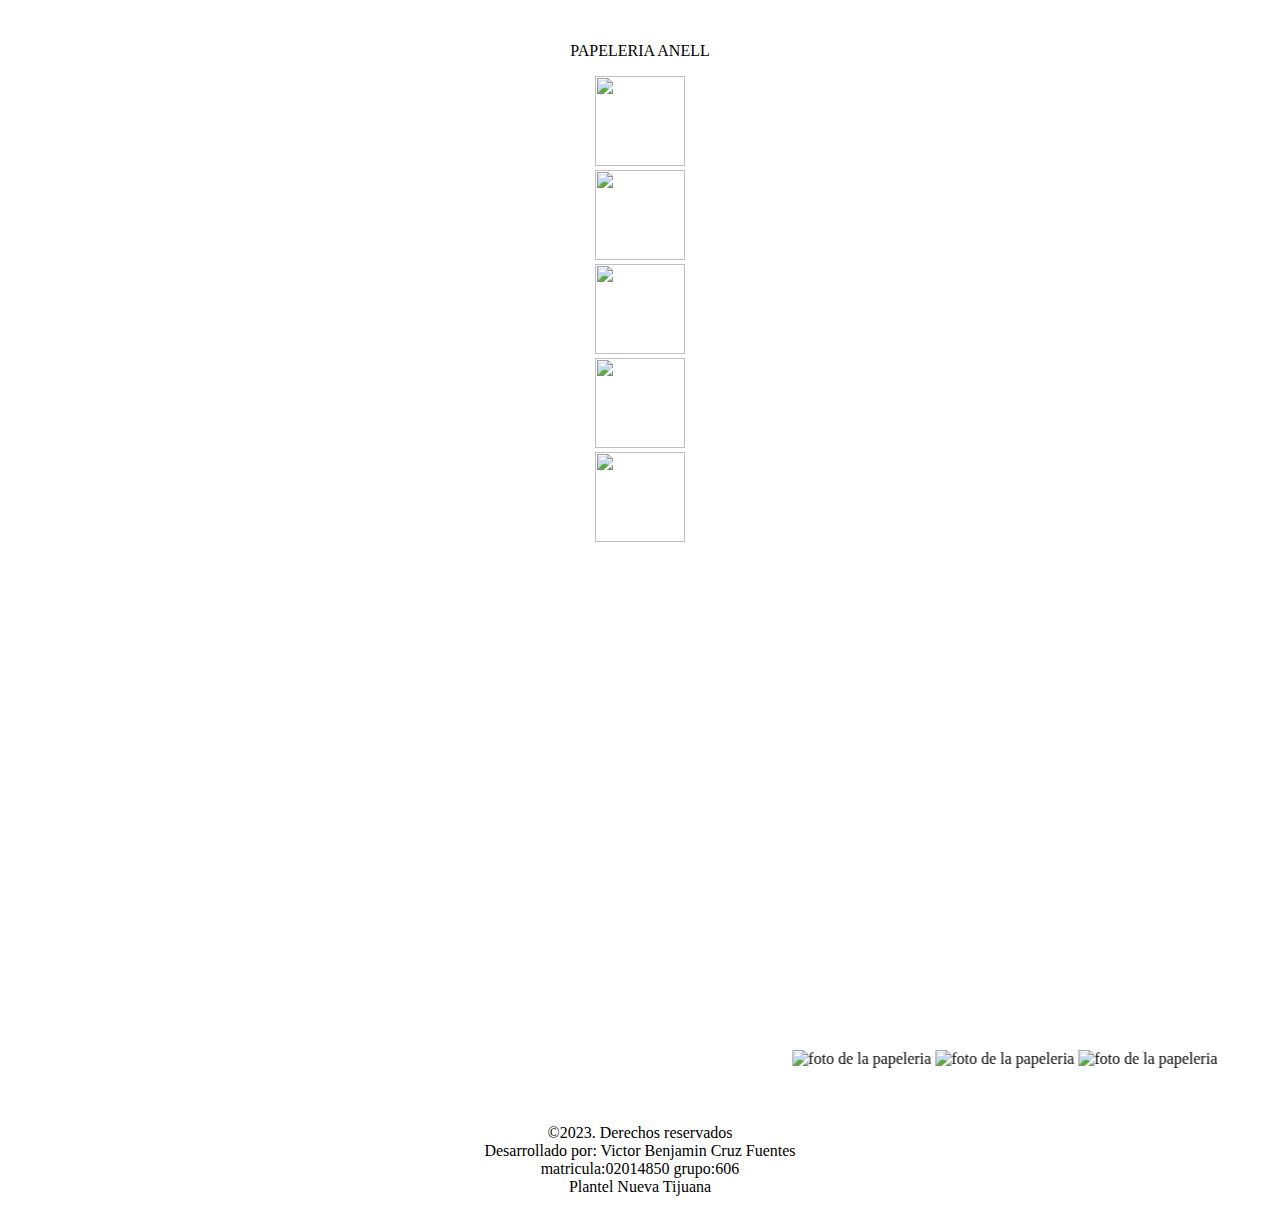
==== index.html @ 373d447a "Add files via upload" ====
<!DOCTYPE html>
<html>
	<head>
		<title>
			Papeleria anell
		</title>
		
		<link rel="shorcut icon" href="logo.png">
		<link rel="stylesheet" href="css/estilo.css">
		
		
	</head>
	
	<body>
		<center>
		
		
		<div id="top">
	<br>	
			<p class="title">
				PAPELERIA ANELL
			</p>
		</div>	
		

		
	
			
			<div id="top2">
					<div class="menu">
						<img src="imagenes/inicio.png" 
						height="90" width="90">
					</div>
				
				<a href="html/productos.html">	
					<div class="menu">
						<img src="imagenes/productos.png" 
						height="90" width="90">
					</div>
				</a>
				<a href="html/ideas.html">	
					<div class="menu">
						<img src="imagenes/ideas.png" 
						height="90" width="90">
					</div>
				</a>
				<a href="html/contactos.html">	
					<div class="menu">
						<img src="imagenes/contactos.png" 
						height="90" width="90">
					</div>	
				</a>
				<a href="html/nosotros.html">	
					<div class="menu">
						<img src="imagenes/nosotros.png" 
						height="90" width="90">
					</div>
				</a>
			</div>
			
		<div id="principal">		
		<br>
					<marquee behavior="alternate" loop="x" align="center">
				<img class="imgmarquesina" src="Imagenes/negocio.jpg" alt="foto de la papeleria">
				<img class="imgmarquesina" src="Imagenes/escuela1.jpg" alt="foto de la papeleria">
				<img class="imgmarquesina"  src="Imagenes/escuela2.jpg" alt="foto de la papeleria">
				<img class="imgmarquesina"  src="logo.png" alt="foto de la papeleria">
					</marquee>
					
				<br>
					
					
				
		</div>		
		<br>
		
		<div id="piep">
		<br>
				<p class="pie">
				
					©2023. Derechos reservados<br>
					Desarrollado por: Victor Benjamin Cruz Fuentes<br>
					matricula:02014850 grupo:606<br>
					Plantel Nueva Tijuana
		</div>		
				</p>
		</center>	
	</body>
</html>
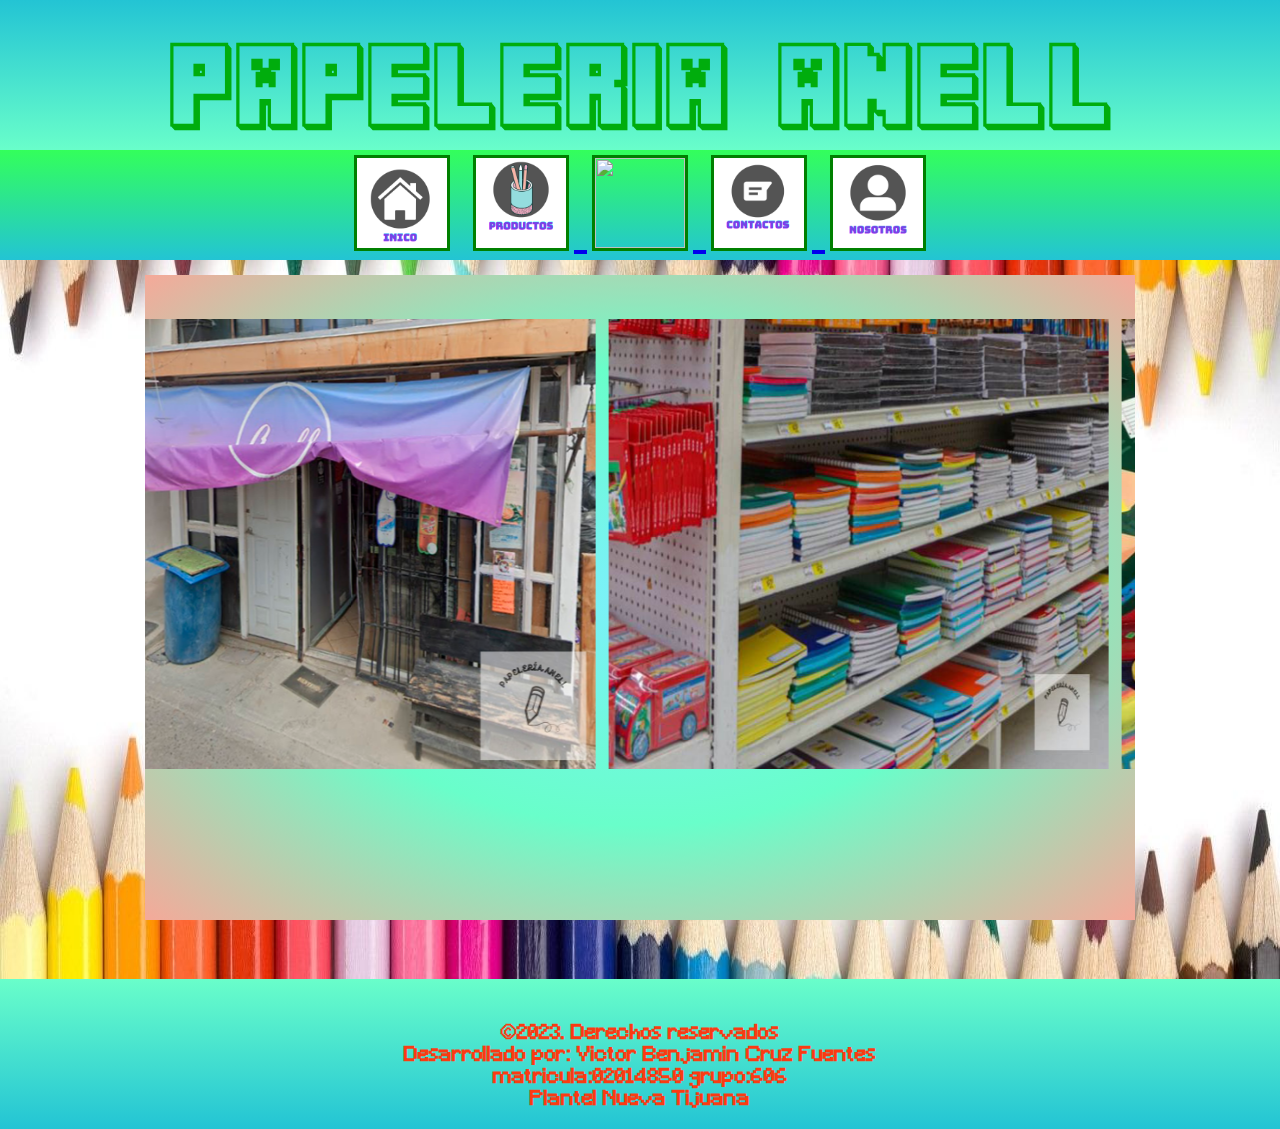
==== commit 06249934: "Update index.html" ====
--- a/index.html
+++ b/index.html
@@ -61,9 +61,9 @@
 		<div id="principal">		
 		<br>
 					<marquee behavior="alternate" loop="x" align="center">
-				<img class="imgmarquesina" src="Imagenes/negocio.jpg" alt="foto de la papeleria">
-				<img class="imgmarquesina" src="Imagenes/escuela1.jpg" alt="foto de la papeleria">
-				<img class="imgmarquesina"  src="Imagenes/escuela2.jpg" alt="foto de la papeleria">
+				<img class="imgmarquesina" src="imagenes/negocio.jpg" alt="foto de la papeleria">
+				<img class="imgmarquesina" src="imagenes/escuela1.jpg" alt="foto de la papeleria">
+				<img class="imgmarquesina"  src="imagenes/escuela2.jpg" alt="foto de la papeleria">
 				<img class="imgmarquesina"  src="logo.png" alt="foto de la papeleria">
 					</marquee>
 					
@@ -86,4 +86,4 @@
 				</p>
 		</center>	
 	</body>
-</html>+</html>
--- a/css/estilo.css
+++ b/css/estilo.css
@@ -0,0 +1,312 @@
+/*body*/
+body {
+/*para colocar una imagen de fondo*/	
+		background-image:url("../imagenes/pape1.jpg");
+	
+/*para repetir una imagen de fondo*/	
+		background-repeat: no-repeat;
+
+/*para el tamaño de una imagen de fondo*/	
+		background-size: 100% 100%;
+		
+	/*para el tipo de letra*/	
+		Font-family:MInecraft;
+	/*para el tamaño de letra*/		
+		Font-size: 40px;
+	/*para el color de letra*/		
+		Color: #68085B;
+}
+
+hr{
+	/* border es para la linea tamaño en pixeles, tipo de linea y color*/
+ border: 5px solid #D3D818;	
+ 
+	/*border-radius es para el terminado de las orillas
+	el radio que tendra se expresa en pixeles*/
+ border-radius:5px;	
+}
+
+p{
+	/*para alinear el texto*/
+		text-align: justify;
+	
+	/*para tamaño de letra*/
+		font-size: 35px;
+	
+	/*color de letra*/
+		color:#018FAC;
+	
+	/*color de fondo del texto*/
+		/*background-color:#018FAC;*/
+		
+		font-family:Minecraft;
+}
+
+table,td,tr{
+	
+	border:5px solid;
+	border-color:#D03FFF;
+	border-radius: 7px;
+	text-align: center;
+	background-color:#EAA8FF;	
+}
+
+th{
+	Background-color: #D7C2DE;
+}
+
+ul{
+	font-family:Minecraft;
+	list-style-type: square;
+	list-style-position: inside;
+}
+
+ol{	
+	/*Algunos de los valores de list-style-type son:
+	lower-alpha; lower-roman; upper-alpha; upper-roman;
+	a,b,c,d,e,f  i,ii,iii,iv  A,B,C,D,E,F  I,II,III,IV*/
+		list-style-type: upper-roman;
+		
+		list-style-position:inside;
+		
+		font-family:Minecraft;
+}
+
+.pie{
+	
+	text-align:center;
+	font-size:20px;
+	color:#FA3B12;
+	font-family:Minecraft;
+	font-weight:bold;
+	
+}
+
+.table{
+	text-align:center;
+	font-size:28px;
+	color:red;
+	font-family:Minecraft;
+}
+
+.title{
+	text-align:center;
+	font-size:80px;
+	color:#00AD0D;
+	font-family:titulo;
+	font-weight:bold;
+	
+	
+}
+
+.imgmarquesina{
+	
+	width:500px;
+	height:450px;
+}
+
+.botones{
+	width:70px;
+	height:70px;
+	border-radius:50%;
+	border: 5px solid #835FF1;
+}
+
+.imgtable{
+	
+	width:200px;
+	height:200px;
+}
+.otros{
+	
+	width: 250px;
+	height:300px;
+	border:5px solid #835FF1;
+}
+
+@font-face{
+	/*para el texto general*/
+	font-family:Minecraft;
+	src:url(../fuentes/Minecraft.ttf);
+}
+
+@font-face{
+	/*para el titulo*/
+	font-family:titulo;
+	src:url(../fuentes/MINECRAFTPE.ttf);	
+}
+/*.fuentegoogle{
+	font-family: 'Alkatra', cursive;
+	text-align:center;}*/
+
+/*Uso de Div´s*/
+/*Div o caja para el encabezado*/
+
+*{
+	margin:0px;
+	padding:0px;
+}
+
+
+div#top{
+	width:100%;
+	height:150px;
+	background-image:linear-gradient(#23C4D4,#69FECA);
+}
+
+div#top2{
+	width:100%;
+	height:110px;
+	background-image:linear-gradient(#33FF5B,#23C4D4);
+}
+
+div#principal{
+	margin:auto;
+	margin-top:15px;
+	width:990px;
+	height:645px;
+	background-image:radial-gradient(#7CF0FB,#69FECA,#F5A999);
+}
+
+div#principal2{
+	margin:auto;
+	margin-top:15px;
+	width:1000px;
+	height:1650px;
+	background-image:radial-gradient(#7CF0FB,#69FECA,#F5A999);
+}
+
+div#principal3{
+	margin:auto;
+	margin-top:15px;
+	width:990px;
+	height:1950px;
+	background-image:radial-gradient(#7CF0FB,#69FECA,#F5A999);
+}
+
+div#principal4{
+	color:red;
+	font-size:35px;
+	margin:auto;
+	margin-top:15px;
+	width:900px;
+	height:500px;
+	background-image:radial-gradient(#7CF0FB,#69FECA,#F5A999);
+}
+
+div#principal5{
+	color:red;
+	font-size:35px;
+	margin:auto;
+	margin-top:15px;
+	width:550px;
+	height:450px;
+	background-image:radial-gradient(#7CF0FB,#69FECA,#F5A999);
+}	
+div#piep{
+	margin-top:15px;
+	width:100%;
+	height:150px;
+	background-image:linear-gradient(#69FECA,#23C4D4);
+}
+
+.caja{
+	height:300px;
+	width:200px;
+	background:#F775FE;
+	border:1px solid #FF0404;
+	margin:5px;
+	color:red;
+	text-align:center;
+	display:inline-block;
+}
+
+.caja:hover{
+	box-shadow:0 0;
+	transform:scale(1.3);
+}
+
+.caja-texto{
+	padding-top:2px;
+	font-size:20px;
+	color:red;
+	font-weight:bold;
+}
+
+.text-adicional{
+	padding-top:5px;
+	font-size:15px;
+}
+
+/*---------------------------------------------------------------------------------------------------------------*/
+
+.carrousel{
+	width:600px;
+	margin:auto;
+	box-sizing:border-box;		
+}
+.conteCarrousel{
+	width:100%;
+	height:400px;
+	overflow:hidden;
+	box-sizing:border-box;	
+	
+}
+.itemCarrousel{
+	position:relative;
+	width:100%;
+	height:100%;
+	box-sizing:border-box;
+}
+.itemCarrouselTarjeta{
+	width:100%;
+	height:100%;
+	box-sizing:border-box;
+	
+}
+.itemCarrouselArrows{
+	position:absolute;
+	top:0;
+	bottom:0;
+	left:0;
+	right:0;
+	height:100%;
+	width:100%;
+	display:flex;
+	align-items:center;
+	justify-content:space-between;
+	padding:20px;
+	box-sizing:border-box;
+	
+}
+.itemCarrouselArrows>i:hover{
+	cursor:pointer;	
+}
+.conterCarrouselController{
+	width:100%;
+	display:flex;
+	justify-content:space-between;
+}
+.conterCarrouselController>a{
+	text-decoration:none;
+	font-size:32px;
+	color:gray;
+}
+.itemCarrouselArrows>a>i{
+	color:white;	
+}
+
+.menu{
+	height:90px;
+	width:90px;
+	Border:3px solid green;
+	margin:5px;
+	display:inline-block;
+	text-align:center;
+
+}
+
+.menu:hover{
+	box-shadow:0 0 10px gold;
+	transform:scale(1.3);
+}
